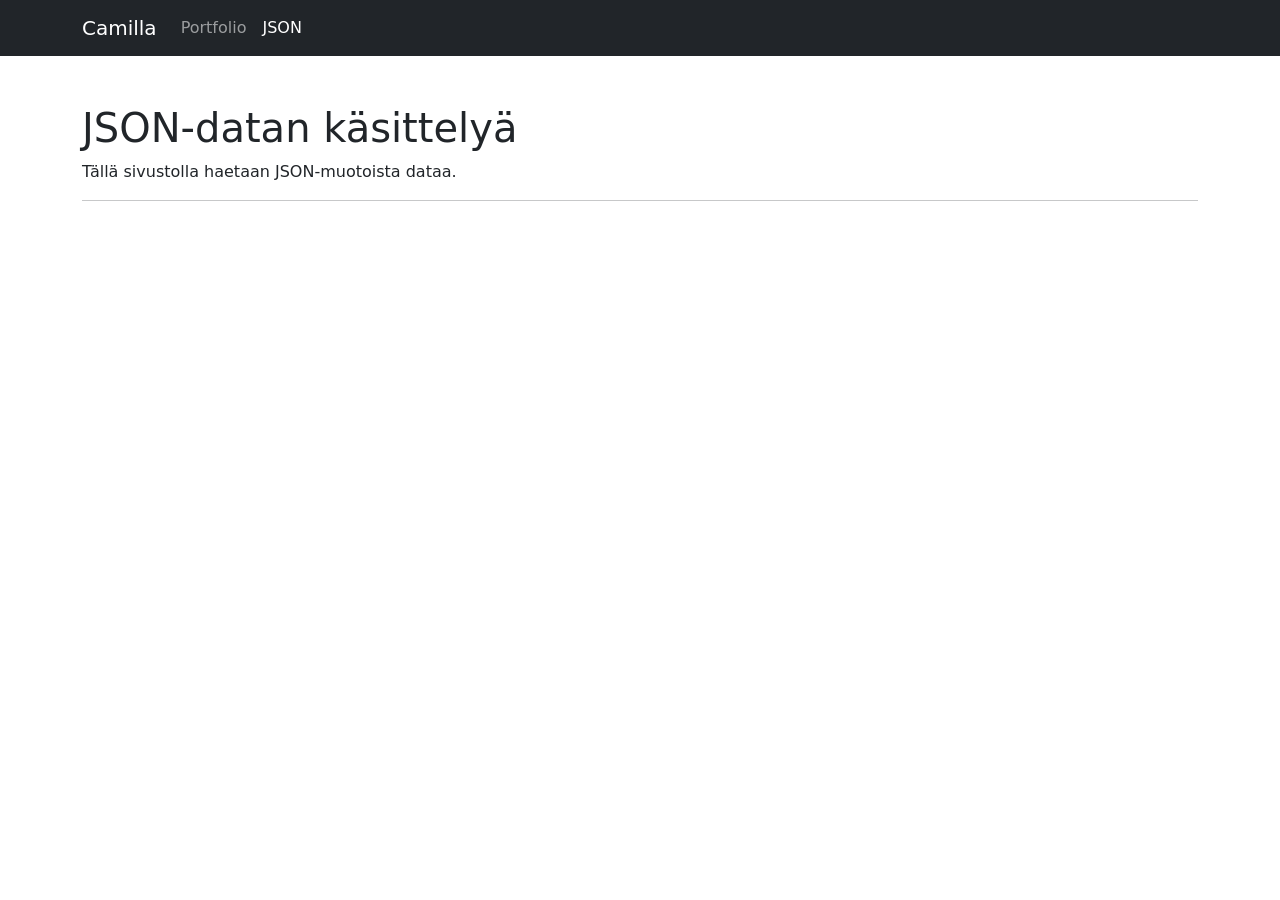
==== JSON/index.html @ 09c916fc "Create index.html" ====
<!DOCTYPE html>
<html lang="fi">

<head>
  <meta charset="UTF-8">
  <meta name="viewport" content="width=device-width, initial-scale=1.0">

  <title>JSON-datan käsittelyä</title>

  <!-- Bootstrap -->
  <link href="https://cdn.jsdelivr.net/npm/bootstrap@5.3.8/dist/css/bootstrap.min.css"
        rel="stylesheet">

  <!-- Portfolion oma CSS -->
  <link rel="stylesheet" href="../style.css">
</head>

<body>

  <!-- Navigaatio -->
  <nav class="navbar navbar-expand-lg navbar-dark bg-dark">
    <div class="container">
      <a class="navbar-brand" href="../index.html">Camilla</a>

      <button class="navbar-toggler" type="button"
              data-bs-toggle="collapse"
              data-bs-target="#navbarNav">
        <span class="navbar-toggler-icon"></span>
      </button>

      <div class="collapse navbar-collapse" id="navbarNav">
        <ul class="navbar-nav">
          <li class="nav-item">
            <a class="nav-link" href="../index.html">Portfolio</a>
          </li>

          <li class="nav-item">
            <a class="nav-link active" href="index.html">JSON</a>
          </li>
        </ul>
      </div>
    </div>
  </nav>


  <main class="container my-5">

    <h1>JSON-datan käsittelyä</h1>

    <p>Tällä sivustolla haetaan JSON-muotoista dataa.</p>

    <hr>

    <!-- JSON-data tulee myöhemmin tähän -->
    <div id="vastaus"></div>

  </main>


  <!-- Bootstrap JavaScript -->
  <script src="https://cdn.jsdelivr.net/npm/bootstrap@5.3.8/dist/js/bootstrap.bundle.min.js"></script>

</body>
</html>
---- style.css ----
/* Navigaation oma taustaväri */
.navbar-custom {
    background-color: #e8e2dd;
}

/* Sivuston nimi */
.navbar-custom .navbar-brand {
    color: #333333;
}

/* Navigaation linkit */
.navbar-custom .navbar-nav .nav-link {
    color: #333333;
}

/* Linkin väri, kun hiiri on sen päällä */
.navbar-custom .navbar-nav .nav-link:hover {
    color: #7a6658;
}

/* Kuvakaruselli */
#portfolioCarousel {
    width: 100%;
    max-width: 1000px;
    margin: auto;
}

.carousel-inner img {
    width: 100%;
    height: 500px;
    object-fit: cover;
}

/* Piilotetaan kuvatekstit pienellä näytöllä */
@media (max-width: 600px) {
    .carousel-caption {
        display: none;
    }

    .carousel-inner img {
        height: 250px;
    }
}
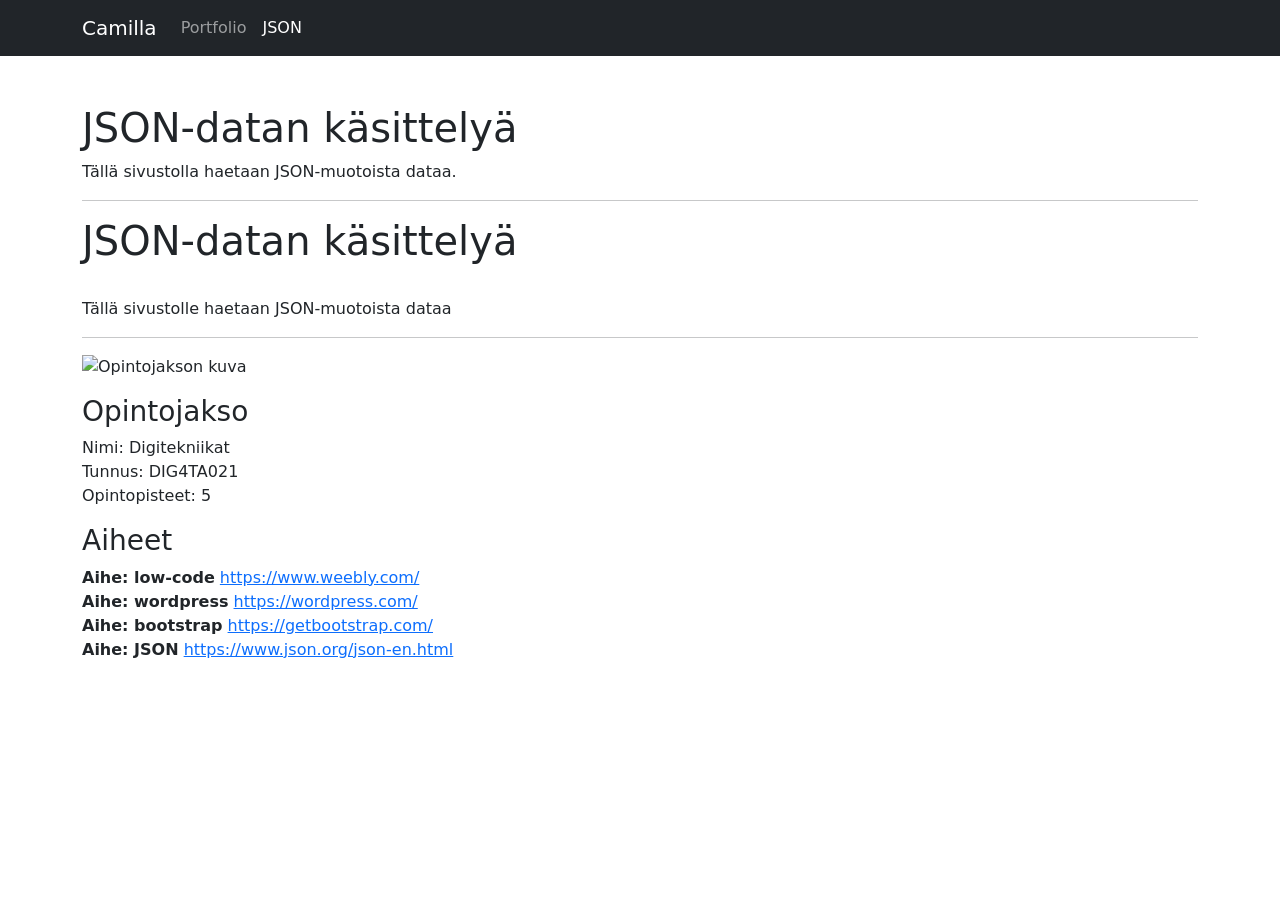
==== commit 6b33f4ea: "Update index.html" ====
--- a/JSON/index.html
+++ b/JSON/index.html
@@ -55,6 +55,71 @@
     <div id="vastaus"></div>
 
   </main>
+  <script>
+
+// Haetaan oma JSON-tietue
+fetch('tietue.JSON')
+
+// Muunnetaan vastaus JS olio muotoon
+.then(function (response) {
+    return response.json();
+})
+
+// Käsitellään muunnettu JSON-vastaus
+// ja kutsutaan funktiota kerro()
+.then(function (responseJson) {
+    kerro(responseJson);
+})
+
+// Jos hakemisessa tuli jokin virhe
+.catch(function (error) {
+    document.getElementById("vastaus").innerHTML =
+        "<p>Tietoa ei pystytä hakemaan</p>";
+});
+
+
+// Määritellään kerro-funktio
+function kerro(obj) {
+
+    // Haetaan JSON-tiedostosta otsikko ja kuvaus
+    let tiedot =
+        "<h1>" + obj.otsikko + "</h1><br>" +
+        obj.kuvaus +
+        "<br><hr>";
+
+    // Lisätään kuva
+    tiedot +=
+        "<p><img src='" + obj.kuva +
+        "' class='img-fluid' alt='Opintojakson kuva'></p>";
+
+    // Lisätään opintojakson tiedot
+    tiedot +=
+        "<h3>Opintojakso</h3>" +
+        "Nimi: " + obj.opintojakso.nimi + "<br>" +
+        "Tunnus: " + obj.opintojakso.tunnus + "<br>" +
+        "Opintopisteet: " + obj.opintojakso.opintopisteet + "<br>";
+
+    // Lisätään Aiheet-otsikko
+    tiedot += "<p><h3>Aiheet</h3>";
+
+    // Haetaan tekniikat-taulukon tiedot
+    for (var i = 0; i < obj.tekniikat.length; i++) {
+
+        tiedot +=
+            "<b>Aihe: " + obj.tekniikat[i].aihe + "</b> ";
+
+        tiedot +=
+            "<a href='" + obj.tekniikat[i].linkki +
+            "'>" + obj.tekniikat[i].linkki + "</a><br>";
+    }
+
+    // Suljetaan kappale ja kirjoitetaan tiedot sivulle
+    tiedot += "</p>";
+
+    document.getElementById("vastaus").innerHTML = tiedot;
+}
+
+</script>
 
 
   <!-- Bootstrap JavaScript -->
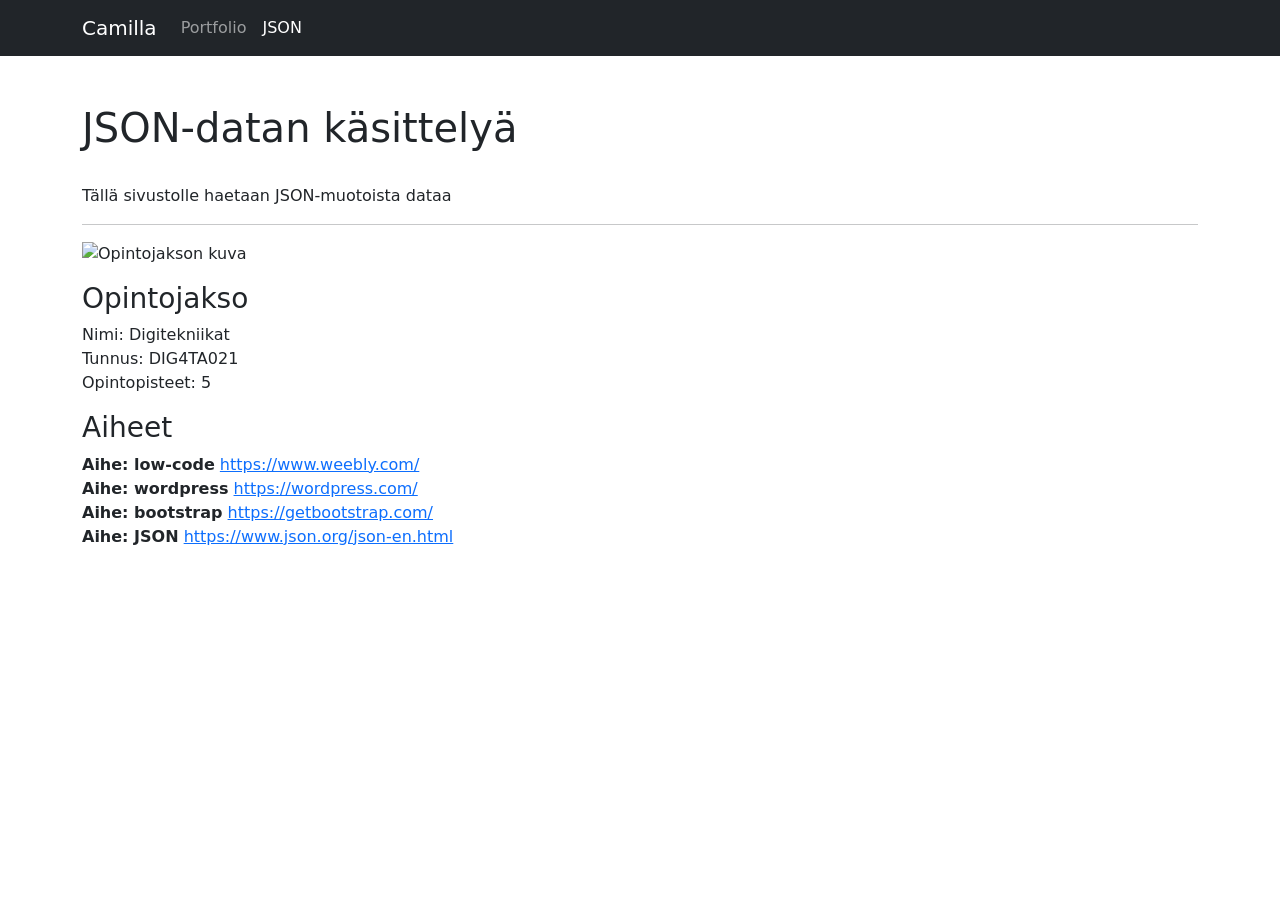
==== commit 551d7c3d: "Update index.html" ====
--- a/JSON/index.html
+++ b/JSON/index.html
@@ -44,12 +44,6 @@
 
 
   <main class="container my-5">
-
-    <h1>JSON-datan käsittelyä</h1>
-
-    <p>Tällä sivustolla haetaan JSON-muotoista dataa.</p>
-
-    <hr>
 
     <!-- JSON-data tulee myöhemmin tähän -->
     <div id="vastaus"></div>
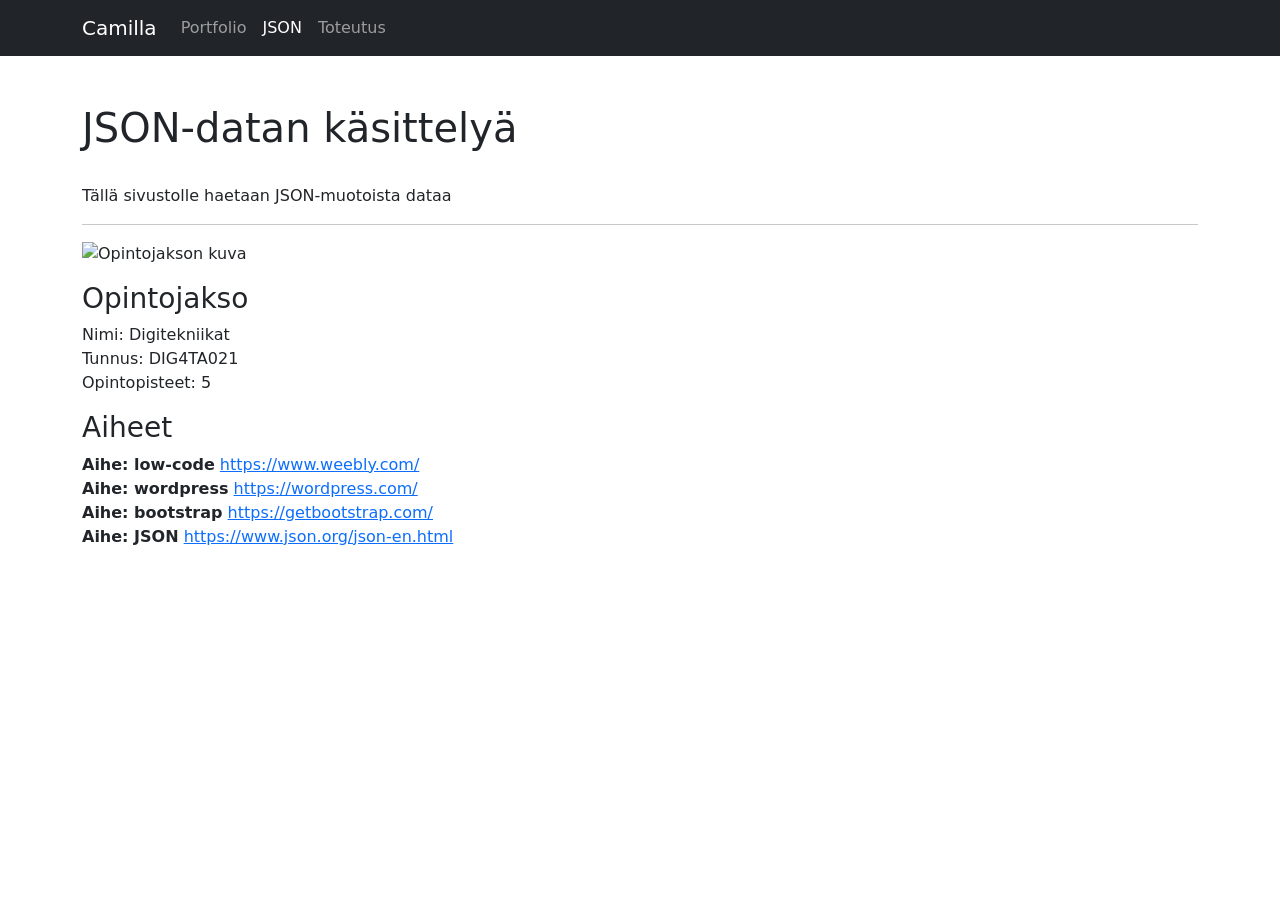
==== commit ab58517c: "Update index.html" ====
--- a/JSON/index.html
+++ b/JSON/index.html
@@ -37,6 +37,10 @@
           <li class="nav-item">
             <a class="nav-link active" href="index.html">JSON</a>
           </li>
+          
+          <li class="nav-item">
+  <a class="nav-link" href="toteutus.html">Toteutus</a>
+</li>
         </ul>
       </div>
     </div>
